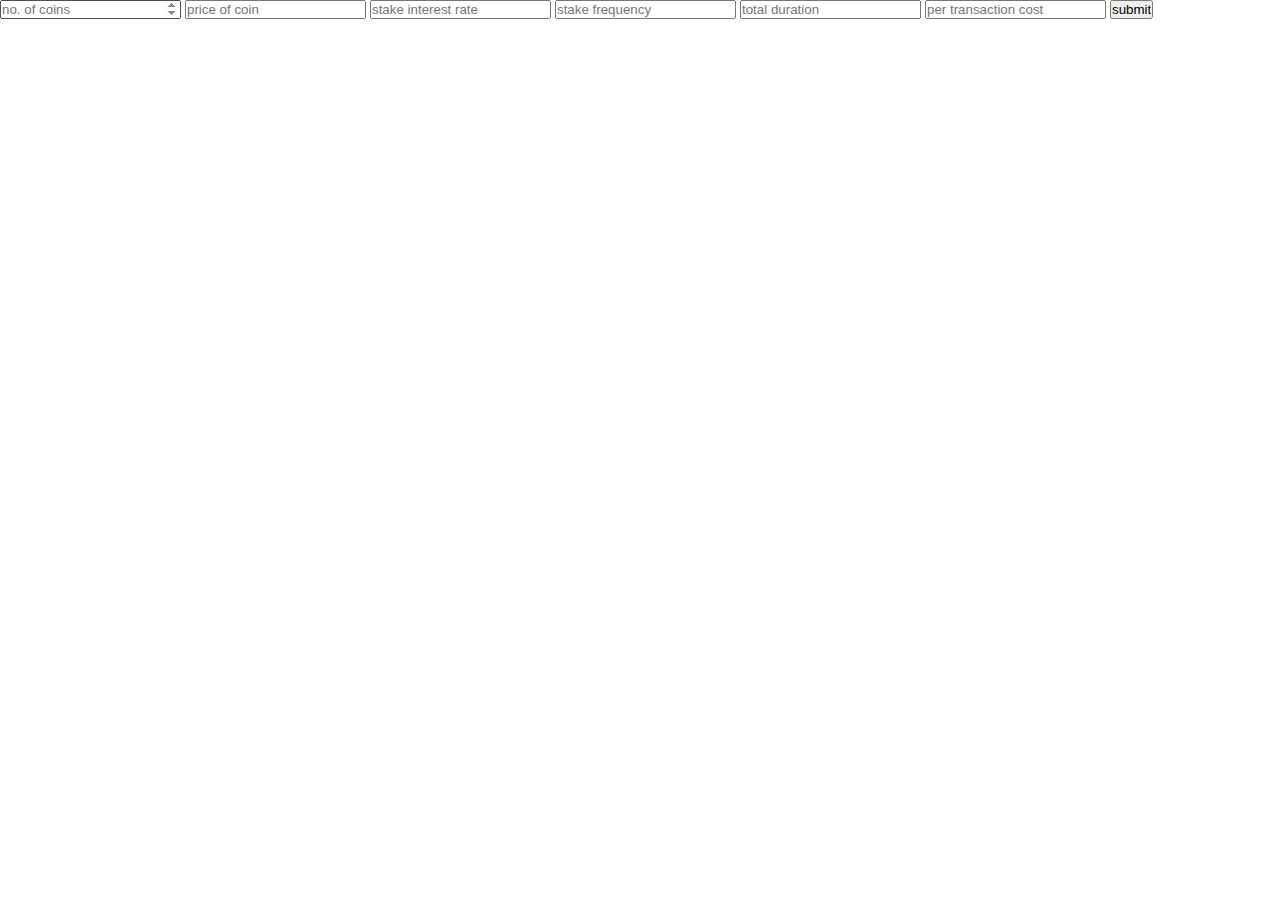
==== calculator/index.html @ 171c91e5 "calculator v0.1" ====
<!DOCTYPE html>
<html lang="en">
<head>
    <meta charset="UTF-8">
    <meta http-equiv="X-UA-Compatible" content="IE=edge">
    <meta name="viewport" content="width=device-width, initial-scale=1.0">
    <title>Document</title>
    <link rel="stylesheet" href="../style.css">

</head>
<body>
    <div id="root">
        <div id="input">
            <input type="number" placeholder="no. of coins" class="inputs" id="coins">
            <input type="number" placeholder="price of coin" class="inputs" id="price">
            <input type="number" placeholder="stake interest rate" class="inputs" id="rate">
            <input type="number" placeholder="stake frequency" class="inputs" id="frequency">
            <input type="number" placeholder="total duration" class="inputs" id="duration">
            <input type="number" placeholder="per transaction cost" class="inputs" id="cost">
            <input type="button" value="submit" id="submit">
        </div>
        <div id="output">

        </div>
    </div>

    <script src="../calculator.js"></script>
</body>
</html>
---- style.css ----
*{
    padding:0px;
    margin:0px;
}
:root{
    --primary:#740;
}
body, html{
    width:99vw;
    background:#fff;
}
p{
    font-family: sans-serif;
}
.section{
    display:grid;
    place-items: center;
    position:relative;
}


body > h1{
    position:fixed;
    top:3%;
    color:var(--primary);
    width:99vw;
    text-align: center;
    font-size: 5rem;
    user-select: none;
    text-transform: uppercase;
    z-index:3;
    font-family: sans-serif;
    transition:ease-in-out 820ms;
}
body > h1.minimized{
    top:5px;
    left:5px;
    width:clamp(20vw,22vw, 40vw);
    font-size:2rem;
}



#landing > img{
    width:55vw;
    position:absolute;
    top:0;
    height:160vh;
    object-fit: cover;
}
    #latest{
        width:55vw;
        height:60vh;
        position:absolute;
        top:100vh;
        left:22vw;
        z-index:2;
        display:grid;
        grid-template-columns: 35vw 20vw;
        grid-auto-rows:60vh;
        
        place-items: center;
    }
    #latest > :first-child{
        width:35vw;
        height:60vh;
        display:grid;
        place-items: center;
        grid-template-rows: 1fr 4fr 2fr;
    }
    #latest h1{
        font-family: sans-serif;
        font-style: italic;
        user-select: none;
    }
    #latest h1:hover{
        background-color: #fff8;
        border-radius: 15px;
        padding:5px;
    }
    #latest > :first-child > img{
        width:12vw;
        height:12vw;
    }
    #latest > :first-child > p{
        font-weight: bold;
        user-select: none;
    }
    #latest-text{
        height:20vw;
        width:20vw;
    }
    #latest-text > h1{
        text-transform: uppercase;
        font-size:2rem;
    }
    #latest-text > h2{
        text-transform: uppercase;
        font-size:2rem;
    }
    #other-music{
        width:29vw;
        height:60vh;
        display:grid;
        grid-template-columns: 100%;
        grid-template-rows: repeat(3, 1fr);
        place-items: center;
    }
    .thumbnail{
        width:17vh;
        height:17vh;
    }


#social{
    width:55vw;
    position:fixed;
    bottom:0;
    left:22vw;
    height:10vh;
    z-index: 3;
    display: grid;
    grid-template-columns: repeat(7,1fr);
    grid-template-rows: 10vh;
    place-items: center;
    transition:ease-in 820ms;
    border-radius: 20px 20px 0px 0px;
    
}
#social.minimized{
    height:7vh;
    width:28vw;
    left:5vw;
    grid-template-columns: repeat(7,1fr);
    grid-template-rows: 7vh;
    background:#3337;
}
.icon{
    width:4vw;
    height:4vw;
    transition:ease-in 820ms;
    
    cursor:pointer;
    filter:invert(0);
}
.icon.minimized{
    width:4vh;
    height:4vh;
}
.icon:hover{
    filter:invert(1);
}
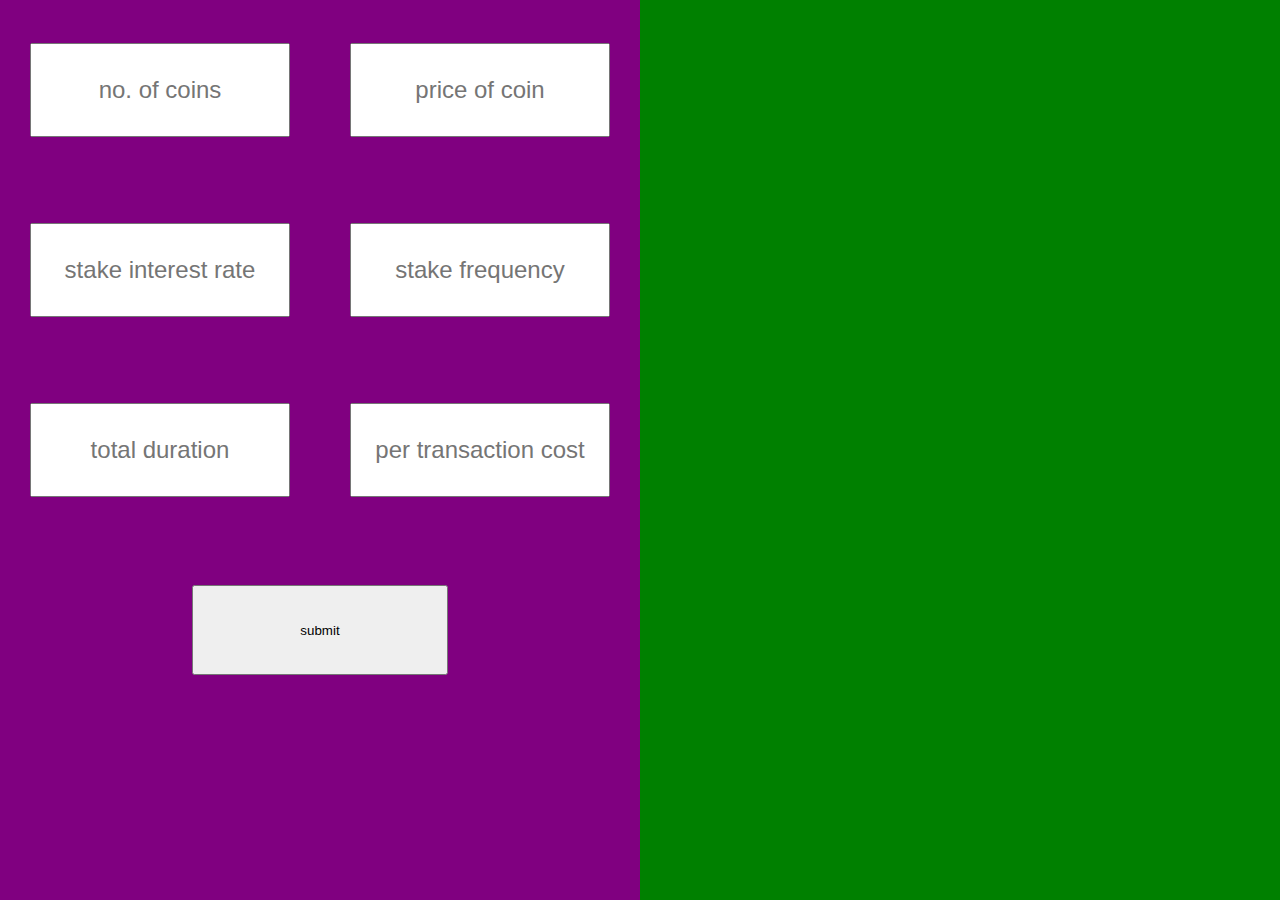
==== commit 1da017e6: "calculator v0.1" ====
--- a/calculator/index.html
+++ b/calculator/index.html
@@ -5,7 +5,7 @@
     <meta http-equiv="X-UA-Compatible" content="IE=edge">
     <meta name="viewport" content="width=device-width, initial-scale=1.0">
     <title>Document</title>
-    <link rel="stylesheet" href="../style.css">
+    <link rel="stylesheet" href="../calculator/style.css">
 
 </head>
 <body>
@@ -24,6 +24,6 @@
         </div>
     </div>
 
-    <script src="../calculator.js"></script>
+    <script src="../calculator/calculator.js"></script>
 </body>
 </html>
--- a/calculator/style.css
+++ b/calculator/style.css
@@ -0,0 +1,44 @@
+*{
+    margin:0px;
+    padding:0px;
+}
+/* Chrome, Safari, Edge, Opera */
+input::-webkit-outer-spin-button,
+input::-webkit-inner-spin-button {
+  -webkit-appearance: none;
+  margin: 0;
+}
+
+/* Firefox */
+input[type=number] {
+  -moz-appearance: textfield;
+}
+
+#root{
+    width:100vw;
+    height:100vh;
+    display:grid;
+    grid-template-columns: 1fr 1fr;
+    grid-template-rows: 1fr;
+}
+#input{
+    background:purple;
+    display:grid;
+    grid-template-columns: 1fr 1fr;
+    grid-auto-rows: 20vh;
+    place-items: center;
+}
+    .inputs{
+        text-align: center;
+        width:20vw;
+        height:10vh;
+        font-size:1.5rem;
+    }
+    #submit{
+        height:10vh;
+        grid-column: 1/3;
+        width:20vw;
+    }
+#output{
+    background:green;
+}